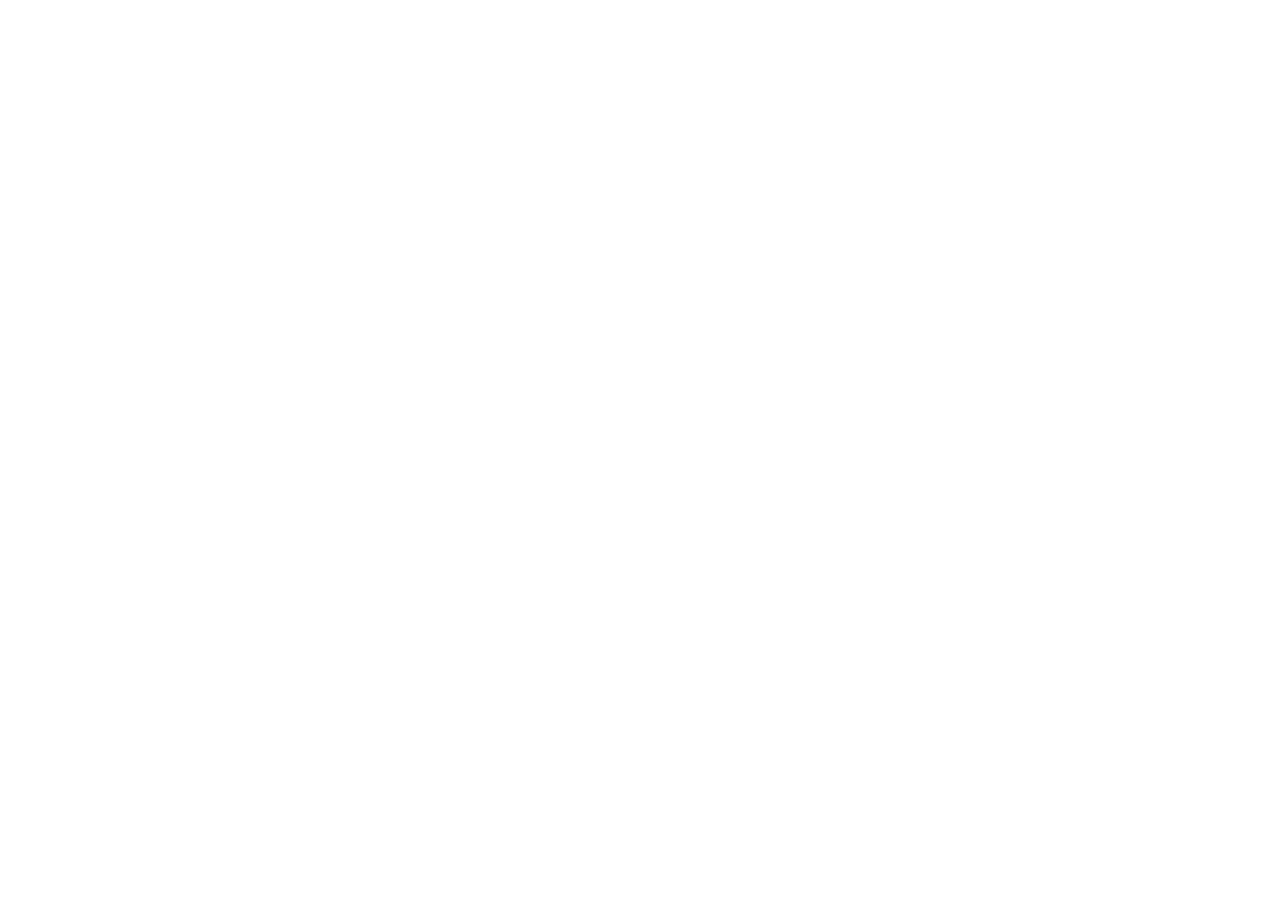
==== admin.html @ 29c54b84 "first commit" ====
<!DOCTYPE html>
<html lang="en">
<head>
    <meta charset="UTF-8">
    <meta http-equiv="X-UA-Compatible" content="IE=edge">
    <meta name="viewport" content="width=device-width, initial-scale=1.0">
    <link rel="stylesheet" href="style.css">
    <title>Document</title>
</head>
<body>
    <div class="site-container">
    <div class="header">
        <h1>Admmingränssnitt för Marcus REST-webbtjänst</h1>
        <button class="logout" id="logMeOut">Logga ut</button>
    </div>
    <main>
        <!--Studier-->
        <section class="studies" id="studies">
            <div class="width">
                <h2>Studier:</h2>
                <p id="studieUpdated"></p>
                <p id="studieError"></p>
                <div class="studies-container" id="studies-container">
                    <!--Content from main.js-->
                </div>
            </div>

            <div class="form-container" id="form-container">
                <h2>Lägg till Studie</h2>
                <div class="form">
                    <label for="school">Skola:</label>
                    <input type="text" id="uni">
                    <br>
                    <label for="education">Utbildning:</label>
                    <input type="text" id="edu">
                    <br>
                    <label for="schoolStart">Start-datum:</label>
                    <input type="date" placeholder="2000-01-01" id="schoolStart">
                    <br>
                    <label for="schoolEnd">Slut-datum:</label>
                    <input type="date" placeholder="2000-01-01" id="schoolEnd">
                    <br>
                    <button id="addStudie">Lägg till studie</button>
                </div>
                <div>
                    <p class="StudieErrorMessage"></p>
                </div>
            </div>
        </section>
        <!--Jobb-->
        <section class="jobs" id="jobs">
            <div class="width">
                <h2>Jobb:</h2>
                <p id="jobUpdated"></p>
                <p id="jobError"></p>
                <div class="jobs-container" id="jobs-container">
                    <!--Content from main.js-->
                </div>
            </div>
            <div class="form-container">
                <h2>Lägg till jobb</h2>
                    <div class="form">
                        <label for="school">Arbetsplats:</label>
                        <input type="text" id="job">
                        <br>
                        <label for="education">Roll:</label>
                        <input type="text" id="jobTitle">
                        <br>
                        <label for="schoolStart">Start-datum:</label>
                        <input type="date" placeholder="2000-01-01" id="jobStart">
                        <br>
                        <label for="schoolEnd">Slut-datum:</label>
                        <input type="date" placeholder="2000-01-01" id="jobEnd">
                        <br>
                        
                        <button id="addJob">Lägg till jobb</button>
                    </div>
                    <div>
                        <p class="JobErrorMessage"></p>
                    </div>
            </div>    
        </section>
        <!--Webbsidor-->
        <section class="sites" id="sites">
            <div class="width">
                <h2>Hemsidor:</h2>
                <p id="siteUpdated"></p>
                <p id="siteError"></p>
                <div class="sites-container" id="sites-container">
                    <!--Content from main.js-->
                </div>
            </div>
            <div class="form-container">
                <h2>Lägg till hemsida</h2>
                <div class="form">
                    <label for="siteTitle">Arbetsplats:</label>
                    <input type="text" id="siteTitle">
                    <br>
                    <label for="url">Roll:</label>
                    <input type="text" id="url">
                    <br>
                    <label for="info">Beskrivning:</label>
                    <textarea name="info" id="info"></textarea>
                    <button id="addSite">Lägg till jobb</button>
                </div>
                <div>
                    <p class="SiteErrorMessage"></p>
                </div>
            </div>
        </section>
    </main>
    </div>
    <script src="login.js"></script>
    <script src="main.js"></script>
</body>
</html>
---- style.css ----
@import url('https://fonts.googleapis.com/css2?family=Roboto:wght@300;400;500;700&display=swap');

* {
    margin: 0;
    padding: 0;
    box-sizing: border-box;
}

body {
    max-width: 100vw;
    font-family: 'Roboto', sans-serif; 
}
h1 {
    margin: 3em 0;
    text-align: center;
}
h2 {
    margin-top: 3em;
    text-align: center;
    margin-bottom: 1em;
}
.site-container {
    width: 80%;
    margin: 0 auto;
}

.studies-container, .jobs-container, .sites-container {
    display: grid;
    grid-template-columns: 1fr 1fr;
    gap: 1em;
    width: 100%;
}
.studies, .jobs, .sites {
    border: 1px solid black;
    padding: 2em;
    border-radius: 15px;
    margin-bottom: 3em;
}
.studies {
    background: rgb(248, 248, 248);
}
.jobs {
    background: rgb(248, 248, 248);
}
.sites {
    background: rgb(248, 248, 248);
}
.card {
    border: 1px solid black;
    border-radius: 15px;
    padding: 1em;
    background: rgb(224, 224, 224);
}
.card p {
    margin-bottom: 1em;
}
.delete {
    background: red;
    color:white
}
.update {
    background: green;
    color: white;
    margin-top: 1em;
}
button {
    cursor: pointer;
}

/* FORM */
.form-container {
    width: 100%;
    display: grid;
}
form {
    width: 30vw;
}
label {
    font-size: 1.5em;
    display: block;
}
input {
    height: 2em;
    width: 100%;
}
#addStudie, #addJob, #addSite {
    margin-top: 1em;
    width: 50%;
    background: green;
    color: white;
    margin-left: 25%;
    height: 3em;
}
button:hover {
    text-decoration: underline;
}
input[type=submit] {
    margin-bottom: 1em;
}
button {
    height: 2em;
    padding: .5em;
    width: 100px;
    line-height: 1em;
    font-size: 1em;
    text-align: center;
}
.form {
    margin: 0 auto;
    width: 50%;
}
.form input {
    border-radius: 5px;
    height: 2.5em;
}
.StudieErrorMessage, .JobErrorMessage, .SiteErrorMessage {
    color: red;
    font-weight: bold;
    font-size: 1.3em;
    text-align: center;
    margin-top: 1em;
}
textarea {
    width: 100%;
    height: 150px;
}
#studieUpdated, #jobUpdated, #siteUpdated {
    color: green;
    font-size: 1.5em;
    text-align: center;
    margin-bottom: 1em;
}
#studieError, #jobError, #siteError {
    color: red;
    font-size: 1.5em;
    text-align: center;
    margin-bottom: 1em;
}
.login-container {
    width: 60%;
    margin: 0 auto;
    display: flex;
    flex-direction: column;
    justify-content: center;
    align-items: center;
}
.login-container input {
    width: 30%;
    margin-bottom: 1em;
}
.login-container label {
    margin-bottom: .5em;
}
.login-container button {
    margin-bottom: 1em;
}
.header {
    display: flex;
    justify-content: space-between;
    align-items: center;
}










@media screen and (max-width: 952px) {
    /* Sections */

    .studies-container, .jobs-container, .sites-container {
        display: grid;
        grid-template-columns: 1fr;
    }
}
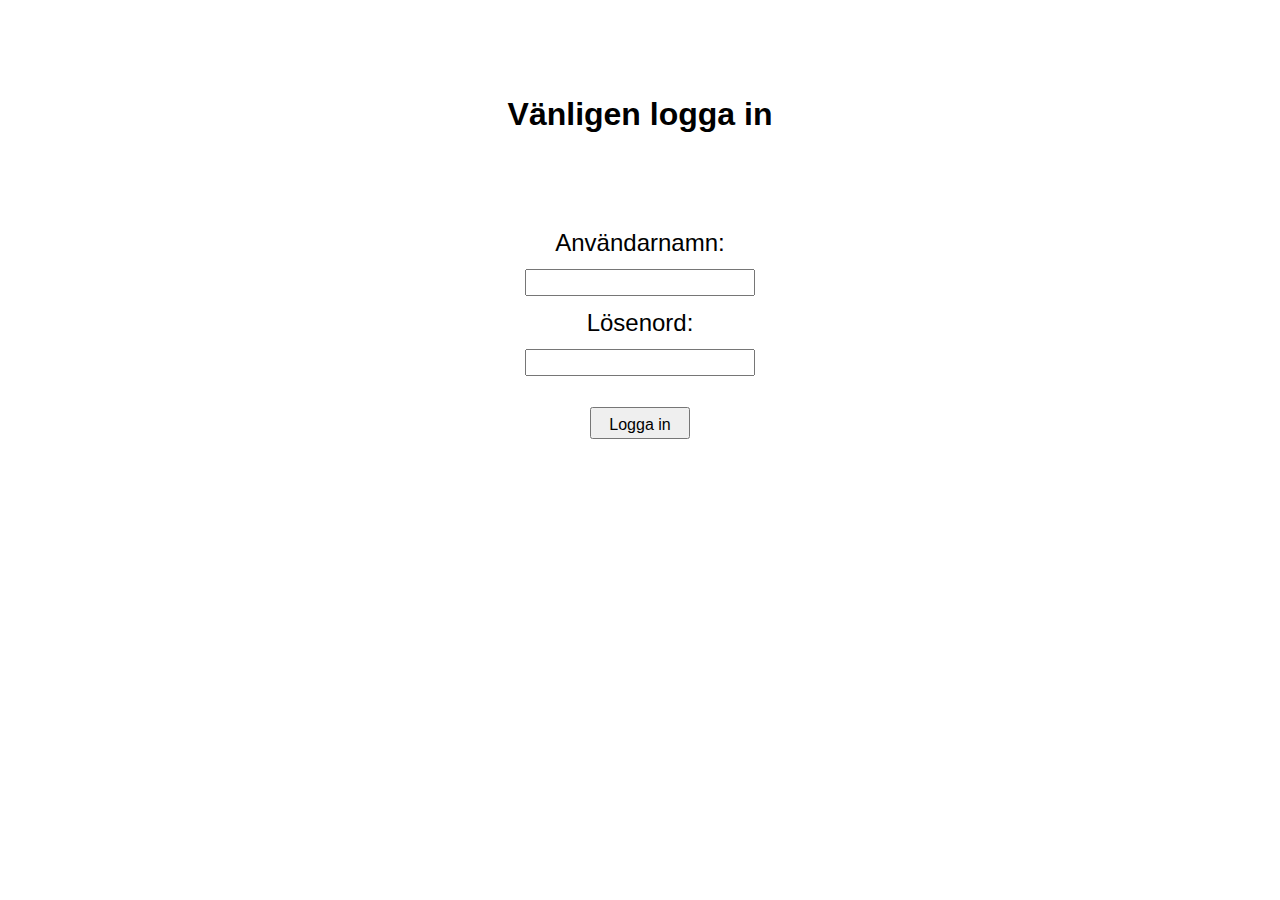
==== commit cb7b008e: "Ändrade i login.js och admin.html" ====
--- a/admin.html
+++ b/admin.html
@@ -28,10 +28,10 @@
             <div class="form-container" id="form-container">
                 <h2>Lägg till Studie</h2>
                 <div class="form">
-                    <label for="school">Skola:</label>
+                    <label>Skola:</label>
                     <input type="text" id="uni">
                     <br>
-                    <label for="education">Utbildning:</label>
+                    <label>Utbildning:</label>
                     <input type="text" id="edu">
                     <br>
                     <label for="schoolStart">Start-datum:</label>
@@ -60,10 +60,10 @@
             <div class="form-container">
                 <h2>Lägg till jobb</h2>
                     <div class="form">
-                        <label for="school">Arbetsplats:</label>
+                        <label>Arbetsplats:</label>
                         <input type="text" id="job">
                         <br>
-                        <label for="education">Roll:</label>
+                        <label>Roll:</label>
                         <input type="text" id="jobTitle">
                         <br>
                         <label for="schoolStart">Start-datum:</label>
@@ -91,17 +91,17 @@
                 </div>
             </div>
             <div class="form-container">
-                <h2>Lägg till hemsida</h2>
+                <h2>Lägg till Webbsida</h2>
                 <div class="form">
-                    <label for="siteTitle">Arbetsplats:</label>
+                    <label for="siteTitle">Titel:</label>
                     <input type="text" id="siteTitle">
                     <br>
-                    <label for="url">Roll:</label>
+                    <label for="url">Webblänk:</label>
                     <input type="text" id="url">
                     <br>
                     <label for="info">Beskrivning:</label>
                     <textarea name="info" id="info"></textarea>
-                    <button id="addSite">Lägg till jobb</button>
+                    <button id="addSite">Lägg till webbsida</button>
                 </div>
                 <div>
                     <p class="SiteErrorMessage"></p>
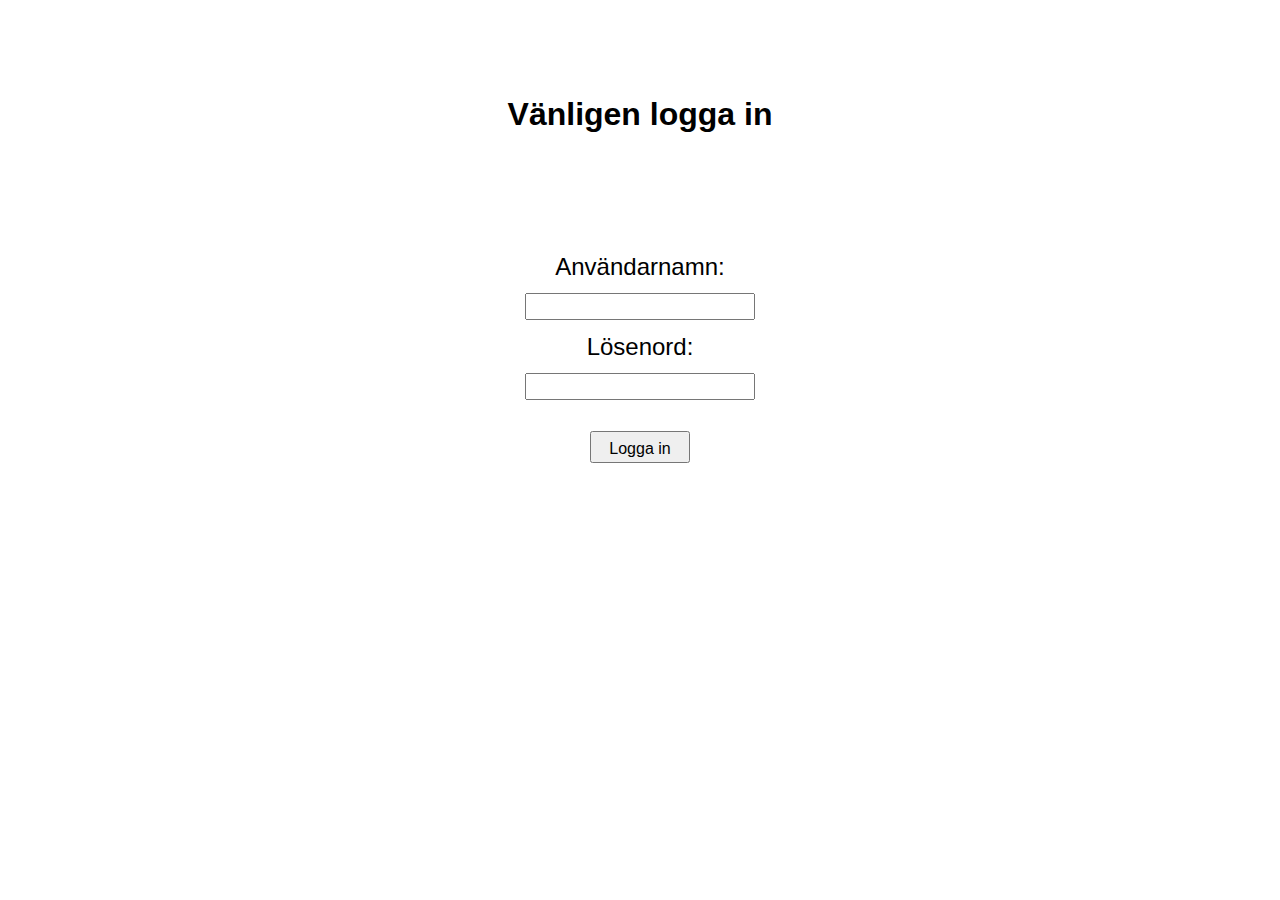
==== commit a3c3915e: "Ändrade" ====
--- a/admin.html
+++ b/admin.html
@@ -5,7 +5,7 @@
     <meta http-equiv="X-UA-Compatible" content="IE=edge">
     <meta name="viewport" content="width=device-width, initial-scale=1.0">
     <link rel="stylesheet" href="style.css">
-    <title>Document</title>
+    <title>Administrationsgränssnitt</title>
 </head>
 <body>
     <div class="site-container">
@@ -35,10 +35,10 @@
                     <input type="text" id="edu">
                     <br>
                     <label for="schoolStart">Start-datum:</label>
-                    <input type="date" placeholder="2000-01-01" id="schoolStart">
+                    <input type="date" id="schoolStart">
                     <br>
                     <label for="schoolEnd">Slut-datum:</label>
-                    <input type="date" placeholder="2000-01-01" id="schoolEnd">
+                    <input type="date" id="schoolEnd">
                     <br>
                     <button id="addStudie">Lägg till studie</button>
                 </div>
@@ -67,10 +67,10 @@
                         <input type="text" id="jobTitle">
                         <br>
                         <label for="schoolStart">Start-datum:</label>
-                        <input type="date" placeholder="2000-01-01" id="jobStart">
+                        <input type="date" id="jobStart">
                         <br>
                         <label for="schoolEnd">Slut-datum:</label>
-                        <input type="date" placeholder="2000-01-01" id="jobEnd">
+                        <input type="date" id="jobEnd">
                         <br>
                         
                         <button id="addJob">Lägg till jobb</button>
--- a/style.css
+++ b/style.css
@@ -130,7 +130,7 @@
     text-align: center;
     margin-bottom: 1em;
 }
-#studieError, #jobError, #siteError {
+#studieError, #jobError, #siteError, #loginError {
     color: red;
     font-size: 1.5em;
     text-align: center;
@@ -159,11 +159,10 @@
     justify-content: space-between;
     align-items: center;
 }
-
-
-
-
-
+.logout {
+    width: 100px;
+    height: auto;
+}
 
 
 
@@ -176,4 +175,23 @@
         display: grid;
         grid-template-columns: 1fr;
     }
+    .login-container {
+        width: 90%;
+        margin: 0 auto;
+        display: flex;
+        flex-direction: column;
+        justify-content: center;
+        align-items: center;
+    }
+    .login-container input {
+        width: 80%;
+        margin-bottom: 1em;
+    }
+    .header {
+        flex-direction: column;
+        margin-bottom: 1em;
+    }
+    .form {
+        width: 100%;
+    }
 }